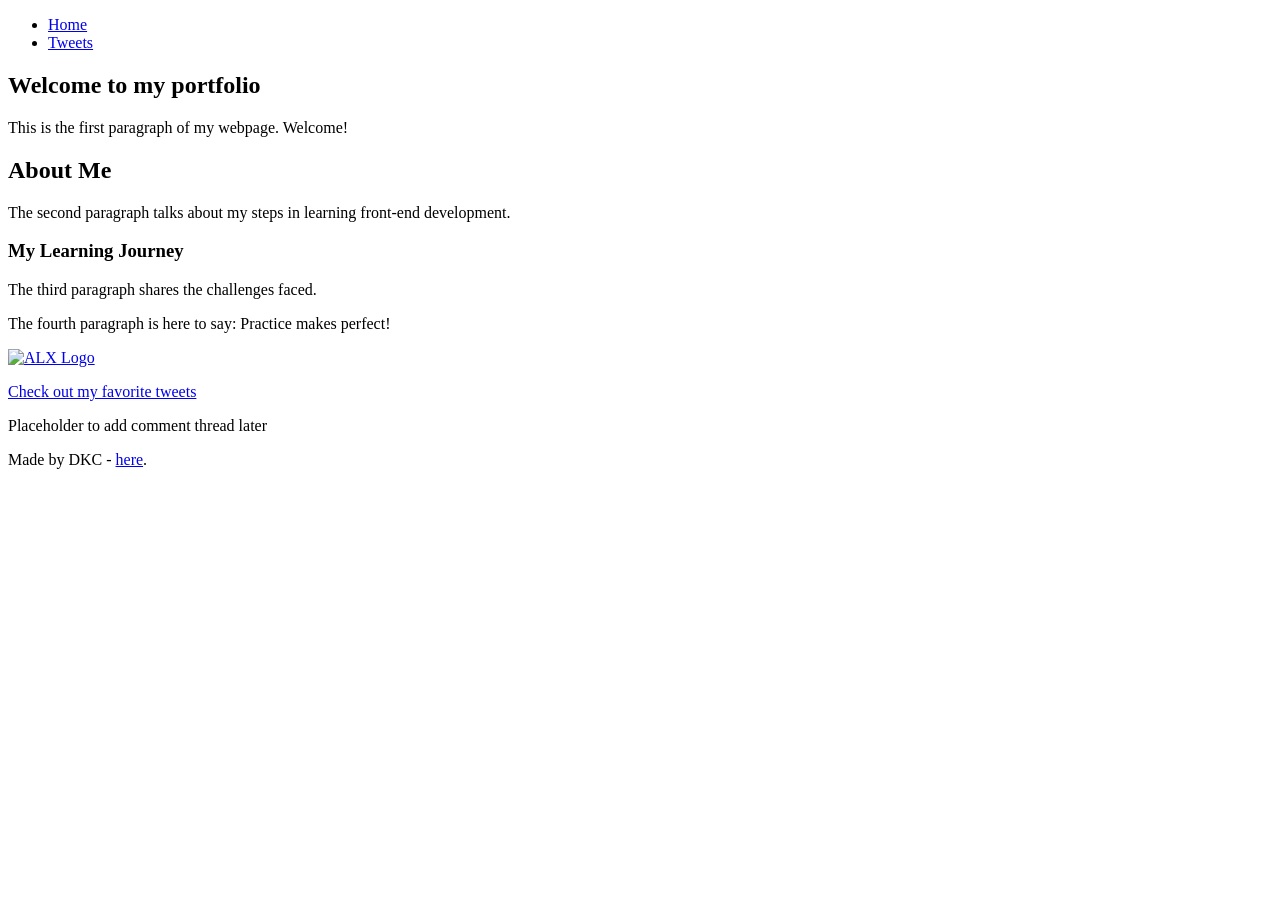
==== html_basic/index.html @ 26367956 "Updated index.html and tweets.html with consistent structure" ====
<!DOCTYPE html>
<html lang="en">
<head>
    <meta charset="UTF-8">
    <meta name="viewport" content="width=device-width, initial-scale=1.0">
    <title>My First Portfolio</title>
</head>
<body>
    <!-- Header -->
    <header>
        <ul>
            <li><a href="index.html">Home</a></li>
            <li><a href="tweets.html">Tweets</a></li>
        </ul>
    </header>

    <!-- Main Content -->
    <main>
        <article>
            <h1>Welcome to my portfolio</h1>
            <p>This is the first paragraph of my webpage. Welcome!</p>

            <h2>About Me</h2>
            <p>The second paragraph talks about my steps in learning front-end development.</p>

            <h3>My Learning Journey</h3>
            <p>The third paragraph shares the challenges faced.</p>
            <p>The fourth paragraph is here to say: Practice makes perfect!</p>

            <!-- Clickable image -->
            <a href="https://www.example.com" target="_blank">
                <img src="https://i.ibb.co/gTDZZT8/ALX-Logo-07.png" alt="ALX Logo">
            </a>

            <!-- Navigation Link to Tweets Page -->
            <p><a href="tweets.html">Check out my favorite tweets</a></p>
        </article>

        <!-- Aside Section -->
        <aside>
            <p>Placeholder to add comment thread later</p>
        </aside>
    </main>

    <!-- Footer -->
    <footer>
        <p>Made by DKC - <a href="https://github.com/dkcheetham" target="_blank">here</a>.</p>
    </footer>
    
</body>
</html>
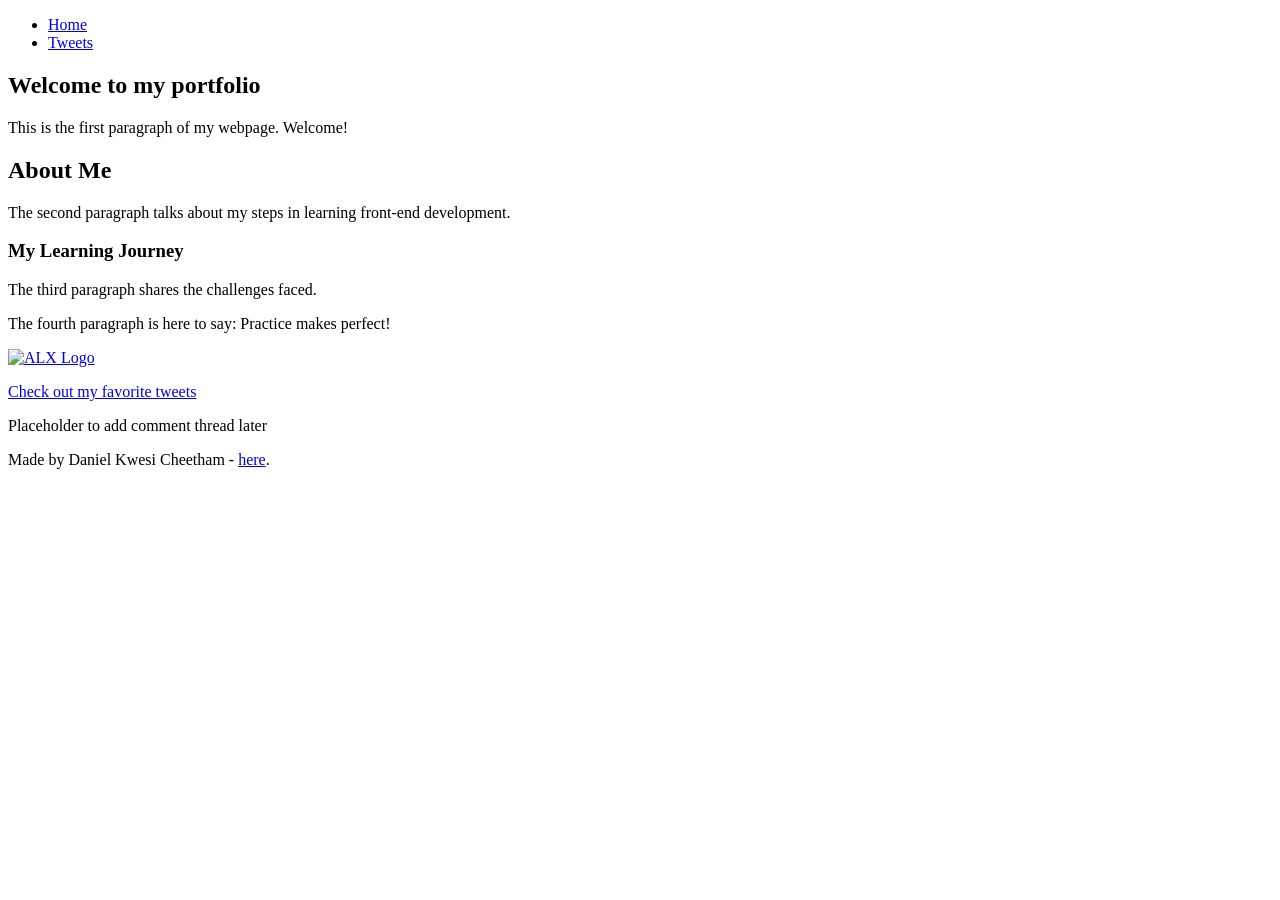
==== commit 9d773cac: "Updated structure to include header, main, and footer" ====
--- a/html_basic/index.html
+++ b/html_basic/index.html
@@ -44,9 +44,9 @@
 
     <!-- Footer -->
     <footer>
-        <p>Made by DKC - <a href="https://github.com/dkcheetham" target="_blank">here</a>.</p>
+        <p>Made by Daniel Kwesi Cheetham - <a href="https://github.com/dkcheetham" target="_blank">here</a>.</p>
     </footer>
-    
+
 </body>
 </html>
 
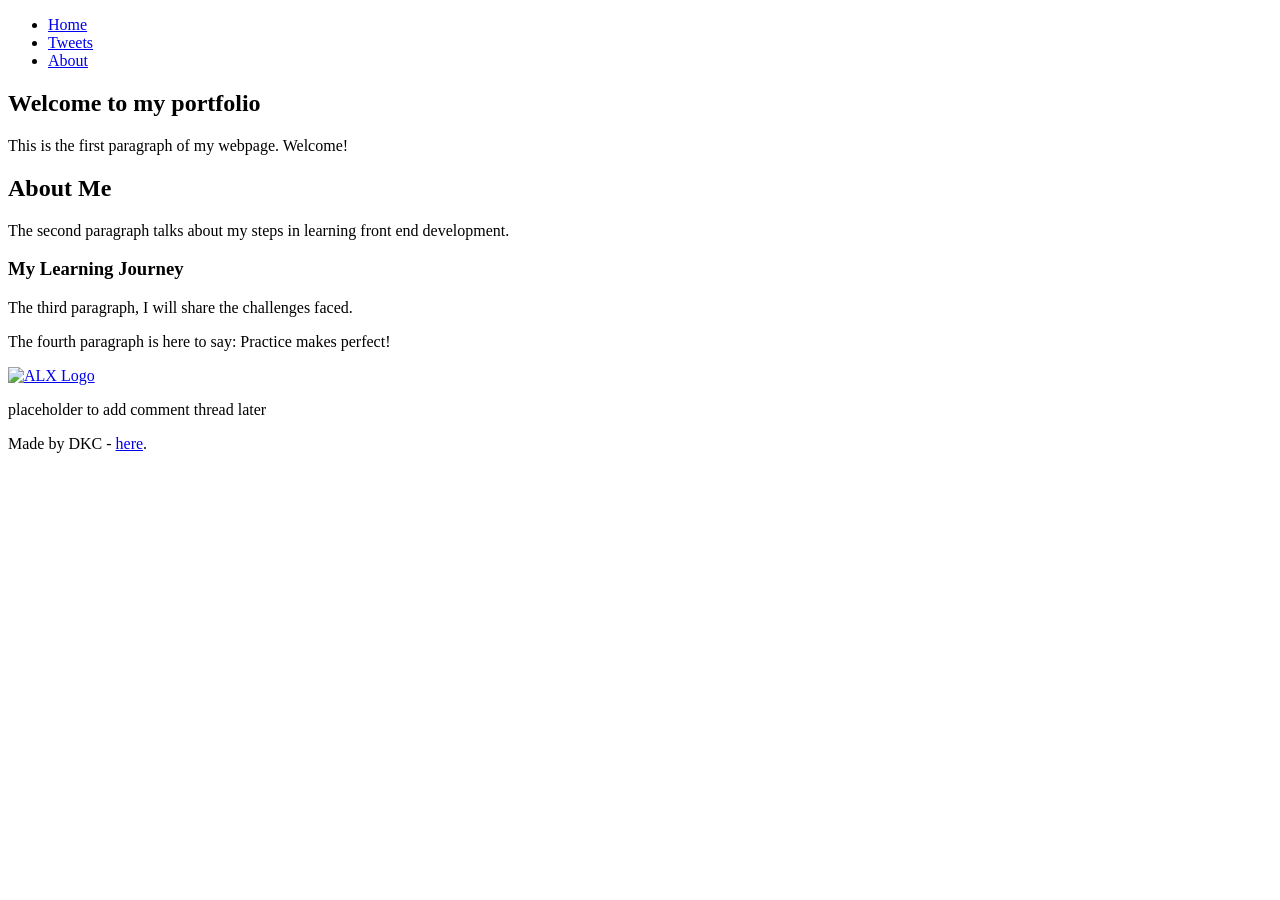
==== commit c72a36b5: "Updated the structure of index.html and tweets.html to match the required format" ====
--- a/html_basic/index.html
+++ b/html_basic/index.html
@@ -11,42 +11,35 @@
         <ul>
             <li><a href="index.html">Home</a></li>
             <li><a href="tweets.html">Tweets</a></li>
+            <li><a href="about.html">About</a></li>
         </ul>
     </header>
 
     <!-- Main Content -->
     <main>
+        <!-- Article Content -->
         <article>
             <h1>Welcome to my portfolio</h1>
             <p>This is the first paragraph of my webpage. Welcome!</p>
-
             <h2>About Me</h2>
-            <p>The second paragraph talks about my steps in learning front-end development.</p>
-
+            <p>The second paragraph talks about my steps in learning front end development.</p>
             <h3>My Learning Journey</h3>
-            <p>The third paragraph shares the challenges faced.</p>
+            <p>The third paragraph, I will share the challenges faced.</p>
             <p>The fourth paragraph is here to say: Practice makes perfect!</p>
-
-            <!-- Clickable image -->
             <a href="https://www.example.com" target="_blank">
                 <img src="https://i.ibb.co/gTDZZT8/ALX-Logo-07.png" alt="ALX Logo">
             </a>
-
-            <!-- Navigation Link to Tweets Page -->
-            <p><a href="tweets.html">Check out my favorite tweets</a></p>
         </article>
 
-        <!-- Aside Section -->
+        <!-- Aside (with placeholder) -->
         <aside>
-            <p>Placeholder to add comment thread later</p>
+            <p>placeholder to add comment thread later</p>
         </aside>
     </main>
 
     <!-- Footer -->
     <footer>
-        <p>Made by Daniel Kwesi Cheetham - <a href="https://github.com/dkcheetham" target="_blank">here</a>.</p>
+        <p>Made by DKC - <a href="https://github.com/dkcheetham" target="_blank">here</a>.</p>
     </footer>
-
 </body>
 </html>
-
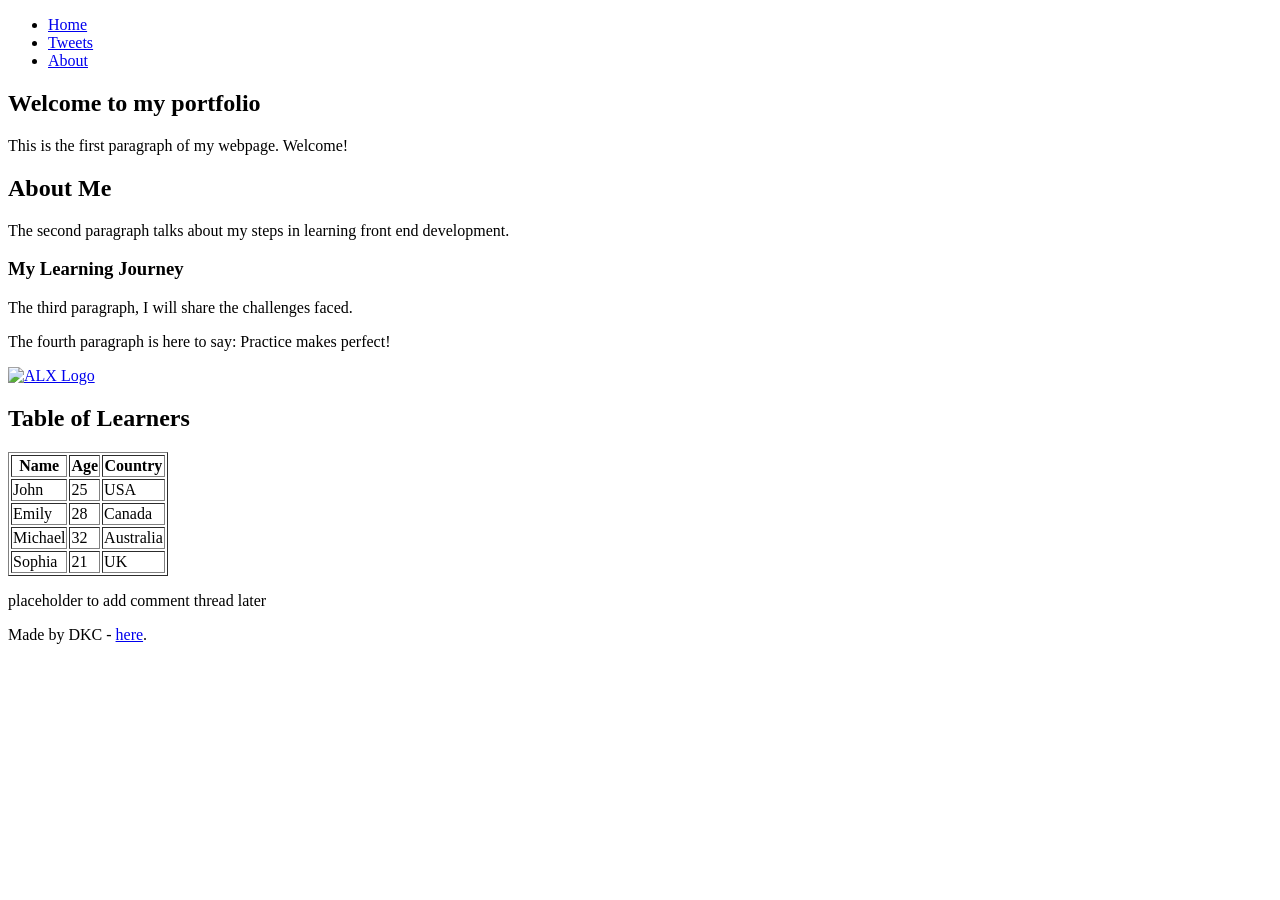
==== commit 34b8c6dc: "Added a table of learners to index.html" ====
--- a/html_basic/index.html
+++ b/html_basic/index.html
@@ -29,6 +29,44 @@
             <a href="https://www.example.com" target="_blank">
                 <img src="https://i.ibb.co/gTDZZT8/ALX-Logo-07.png" alt="ALX Logo">
             </a>
+            
+                <!-- Table of learners -->
+                <section>
+                    <h2>Table of Learners</h2>
+                    <table border="1">
+                        <thead>
+                            <tr>
+                                <th>Name</th>
+                                <th>Age</th>
+                                <th>Country</th>
+                            </tr>
+                        </thead>
+                        <tbody>
+                            <tr>
+                                <td>John</td>
+                                <td>25</td>
+                                <td>USA</td>
+                            </tr>
+                            <tr>
+                                <td>Emily</td>
+                                <td>28</td>
+                                <td>Canada</td>
+                            </tr>
+                            <tr>
+                                <td>Michael</td>
+                                <td>32</td>
+                                <td>Australia</td>
+                            </tr>
+                            <tr>
+                                <td>Sophia</td>
+                                <td>21</td>
+                                <td>UK</td>
+                            </tr>
+                        </tbody>
+                    </table>
+                </section>
+                <!-- Your other content -->
+            
         </article>
 
         <!-- Aside (with placeholder) -->
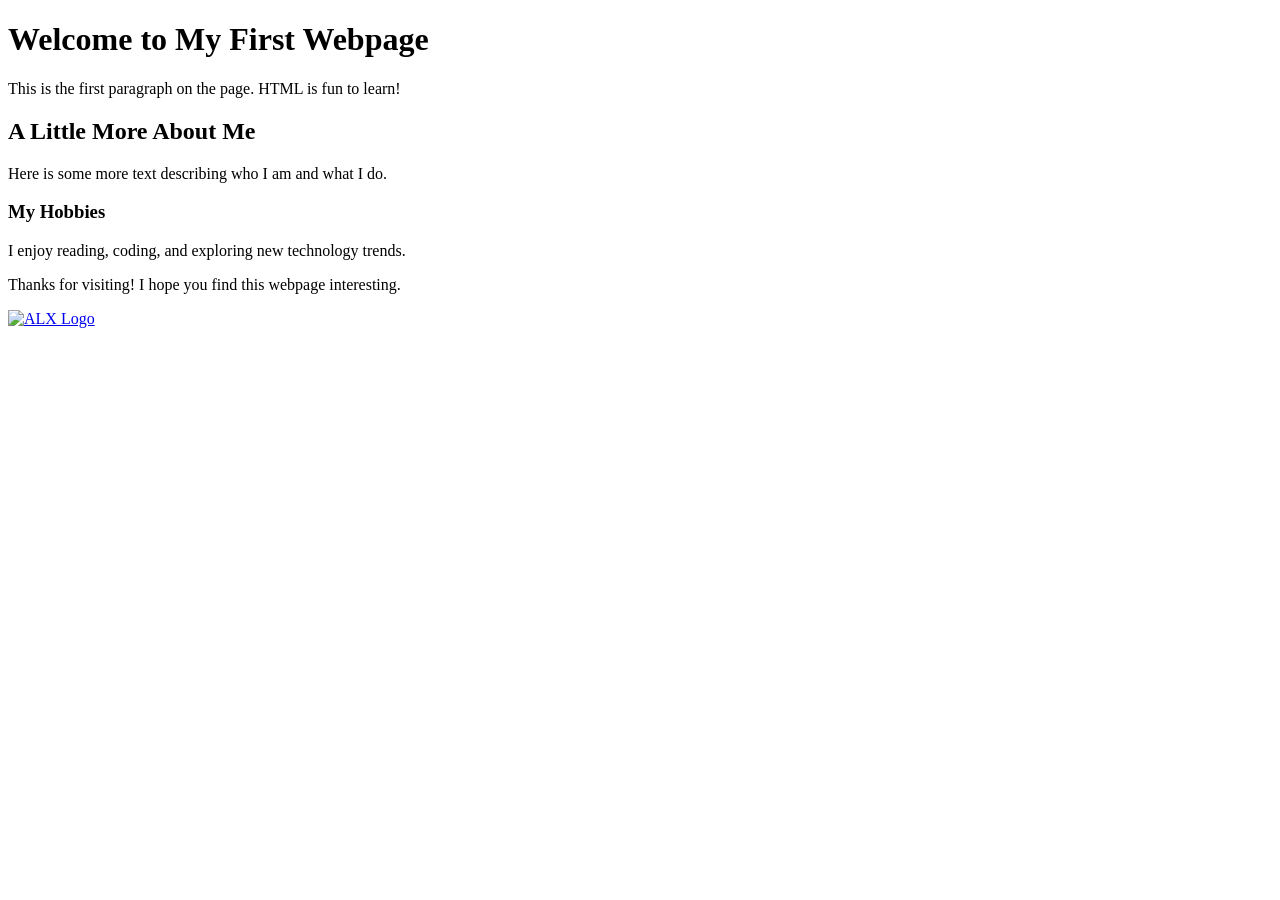
==== commit 5533e253: "Add index.html with headings, paragraphs, and clickable image" ====
--- a/html_basic/index.html
+++ b/html_basic/index.html
@@ -1,83 +1,24 @@
 <!DOCTYPE html>
 <html lang="en">
-<head>
-    <meta charset="UTF-8">
-    <meta name="viewport" content="width=device-width, initial-scale=1.0">
-    <title>My First Portfolio</title>
-</head>
-<body>
-    <!-- Header -->
-    <header>
-        <ul>
-            <li><a href="index.html">Home</a></li>
-            <li><a href="tweets.html">Tweets</a></li>
-            <li><a href="about.html">About</a></li>
-        </ul>
-    </header>
+  <head>
+    <meta charset="UTF-8" />
+    <meta name="viewport" content="width=device-width, initial-scale=1.0" />
+    <title>My Webpage</title>
+  </head>
+  <body>
+    <h1>Welcome to My First Webpage</h1>
+    <p>This is the first paragraph on the page. HTML is fun to learn!</p>
 
-    <!-- Main Content -->
-    <main>
-        <!-- Article Content -->
-        <article>
-            <h1>Welcome to my portfolio</h1>
-            <p>This is the first paragraph of my webpage. Welcome!</p>
-            <h2>About Me</h2>
-            <p>The second paragraph talks about my steps in learning front end development.</p>
-            <h3>My Learning Journey</h3>
-            <p>The third paragraph, I will share the challenges faced.</p>
-            <p>The fourth paragraph is here to say: Practice makes perfect!</p>
-            <a href="https://www.example.com" target="_blank">
-                <img src="https://i.ibb.co/gTDZZT8/ALX-Logo-07.png" alt="ALX Logo">
-            </a>
-            
-                <!-- Table of learners -->
-                <section>
-                    <h2>Table of Learners</h2>
-                    <table border="1">
-                        <thead>
-                            <tr>
-                                <th>Name</th>
-                                <th>Age</th>
-                                <th>Country</th>
-                            </tr>
-                        </thead>
-                        <tbody>
-                            <tr>
-                                <td>John</td>
-                                <td>25</td>
-                                <td>USA</td>
-                            </tr>
-                            <tr>
-                                <td>Emily</td>
-                                <td>28</td>
-                                <td>Canada</td>
-                            </tr>
-                            <tr>
-                                <td>Michael</td>
-                                <td>32</td>
-                                <td>Australia</td>
-                            </tr>
-                            <tr>
-                                <td>Sophia</td>
-                                <td>21</td>
-                                <td>UK</td>
-                            </tr>
-                        </tbody>
-                    </table>
-                </section>
-                <!-- Your other content -->
-            
-        </article>
+    <h2>A Little More About Me</h2>
+    <p>Here is some more text describing who I am and what I do.</p>
 
-        <!-- Aside (with placeholder) -->
-        <aside>
-            <p>placeholder to add comment thread later</p>
-        </aside>
-    </main>
+    <h3>My Hobbies</h3>
+    <p>I enjoy reading, coding, and exploring new technology trends.</p>
 
-    <!-- Footer -->
-    <footer>
-        <p>Made by DKC - <a href="https://github.com/dkcheetham" target="_blank">here</a>.</p>
-    </footer>
-</body>
-</html>
+    <p>Thanks for visiting! I hope you find this webpage interesting.</p>
+
+    <a href="https://www.alxafrica.com/" target="_blank">
+      <img src="https://i.ibb.co/gTDZZT8/ALX-Logo-07.png" alt="ALX Logo" width="200" />
+    </a>
+  </body>
+</html>
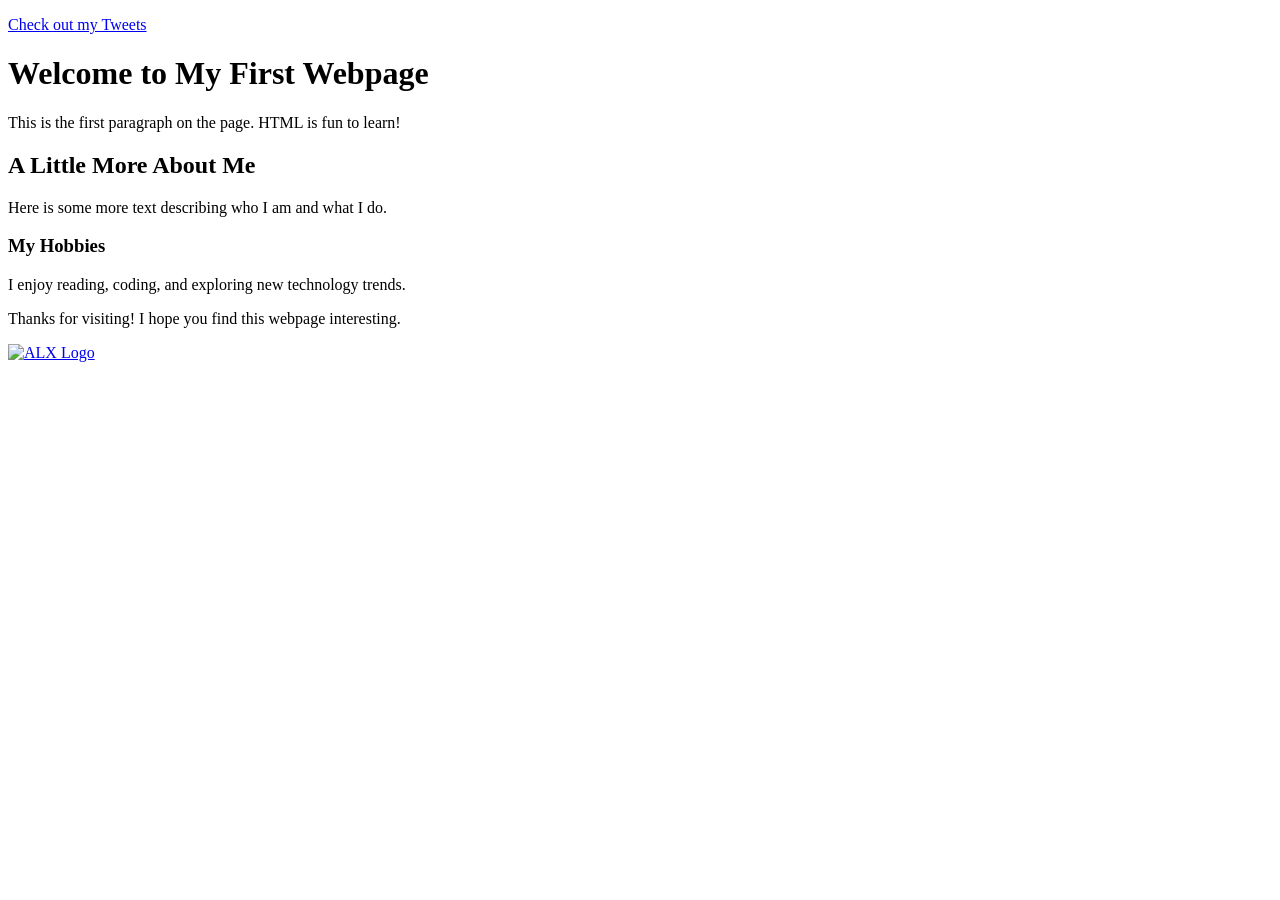
==== commit cc0afe6c: "Add tweets.html with embedded tweet and cross-links with index.html" ====
--- a/html_basic/index.html
+++ b/html_basic/index.html
@@ -4,6 +4,7 @@
     <meta charset="UTF-8" />
     <meta name="viewport" content="width=device-width, initial-scale=1.0" />
     <title>My Webpage</title>
+        <p><a href="tweets.html">Check out my Tweets</a></p>
   </head>
   <body>
     <h1>Welcome to My First Webpage</h1>
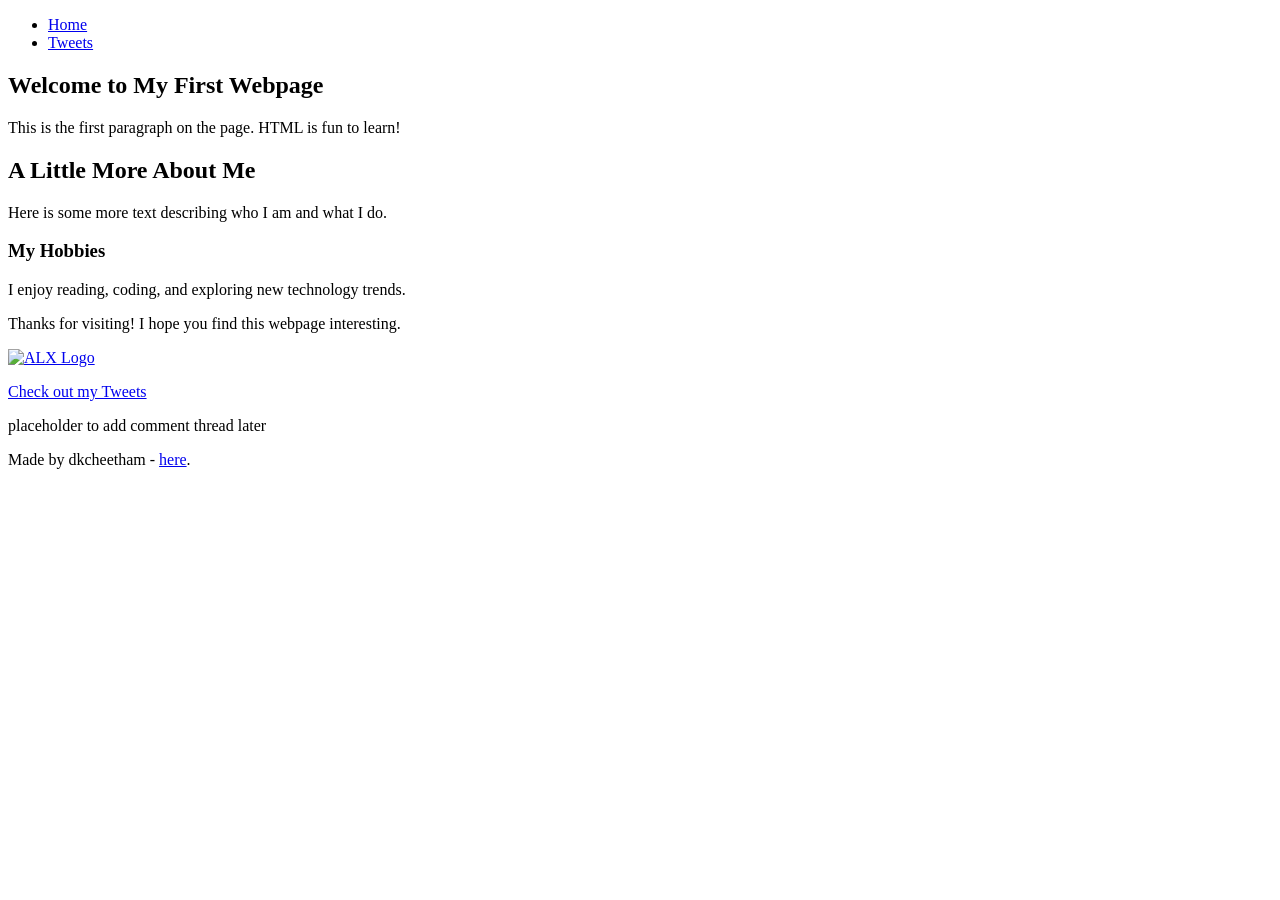
==== commit 6f30d9bb: "Restructure index and tweets with header, main, footer layout" ====
--- a/html_basic/index.html
+++ b/html_basic/index.html
@@ -3,23 +3,42 @@
   <head>
     <meta charset="UTF-8" />
     <meta name="viewport" content="width=device-width, initial-scale=1.0" />
-    <title>My Webpage</title>
-        <p><a href="tweets.html">Check out my Tweets</a></p>
+    <title>My Cool Webpage</title>
   </head>
   <body>
-    <h1>Welcome to My First Webpage</h1>
-    <p>This is the first paragraph on the page. HTML is fun to learn!</p>
+    <header>
+      <ul>
+        <li><a href="index.html">Home</a></li>
+        <li><a href="tweets.html">Tweets</a></li>
+      </ul>
+    </header>
 
-    <h2>A Little More About Me</h2>
-    <p>Here is some more text describing who I am and what I do.</p>
+    <main>
+      <article>
+        <h1>Welcome to My First Webpage</h1>
+        <p>This is the first paragraph on the page. HTML is fun to learn!</p>
 
-    <h3>My Hobbies</h3>
-    <p>I enjoy reading, coding, and exploring new technology trends.</p>
+        <h2>A Little More About Me</h2>
+        <p>Here is some more text describing who I am and what I do.</p>
 
-    <p>Thanks for visiting! I hope you find this webpage interesting.</p>
+        <h3>My Hobbies</h3>
+        <p>I enjoy reading, coding, and exploring new technology trends.</p>
 
-    <a href="https://www.alxafrica.com/" target="_blank">
-      <img src="https://i.ibb.co/gTDZZT8/ALX-Logo-07.png" alt="ALX Logo" width="200" />
-    </a>
+        <p>Thanks for visiting! I hope you find this webpage interesting.</p>
+
+        <a href="https://www.alxafrica.com/" target="_blank">
+          <img src="https://i.ibb.co/gTDZZT8/ALX-Logo-07.png" alt="ALX Logo" width="200" />
+        </a>
+
+        <p><a href="tweets.html">Check out my Tweets</a></p>
+      </article>
+      <aside>
+        <p>placeholder to add comment thread later</p>
+      </aside>
+    </main>
+
+    <footer>
+      <p>Made by dkcheetham - <a href="https://github.com/dkcheetham" target="_blank">here</a>.</p>
+    </footer>
   </body>
 </html>
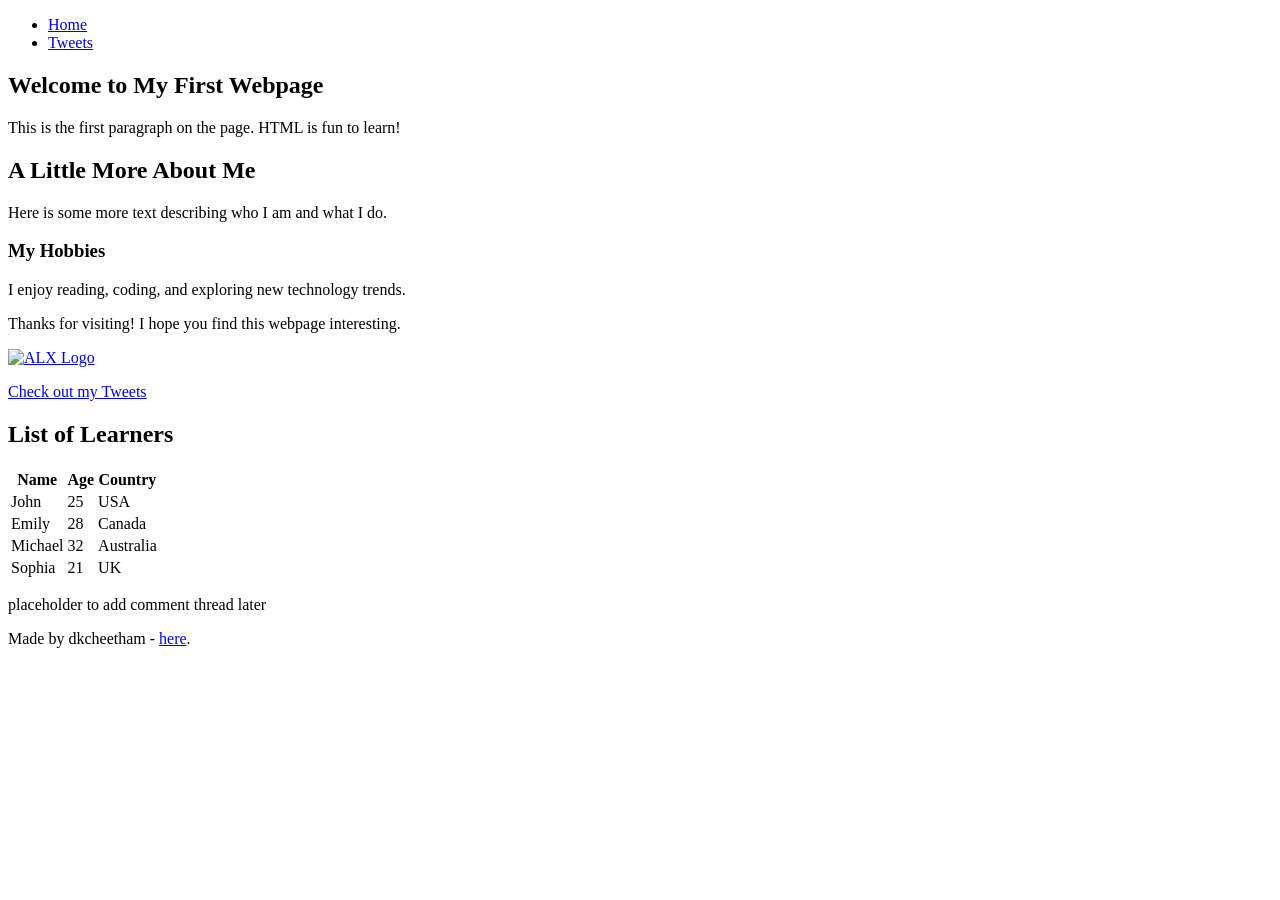
==== commit a4743b0c: "Add learners table to index.html" ====
--- a/html_basic/index.html
+++ b/html_basic/index.html
@@ -31,6 +31,39 @@
         </a>
 
         <p><a href="tweets.html">Check out my Tweets</a></p>
+        
+        <h2>List of Learners</h2>
+        <table>
+          <thead>
+            <tr>
+              <th>Name</th>
+              <th>Age</th>
+              <th>Country</th>
+            </tr>
+          </thead>
+          <tbody>
+            <tr>
+              <td>John</td>
+              <td>25</td>
+              <td>USA</td>
+            </tr>
+            <tr>
+              <td>Emily</td>
+              <td>28</td>
+              <td>Canada</td>
+            </tr>
+            <tr>
+              <td>Michael</td>
+              <td>32</td>
+              <td>Australia</td>
+            </tr>
+            <tr>
+              <td>Sophia</td>
+              <td>21</td>
+              <td>UK</td>
+            </tr>
+          </tbody>
+        </table>
       </article>
       <aside>
         <p>placeholder to add comment thread later</p>
